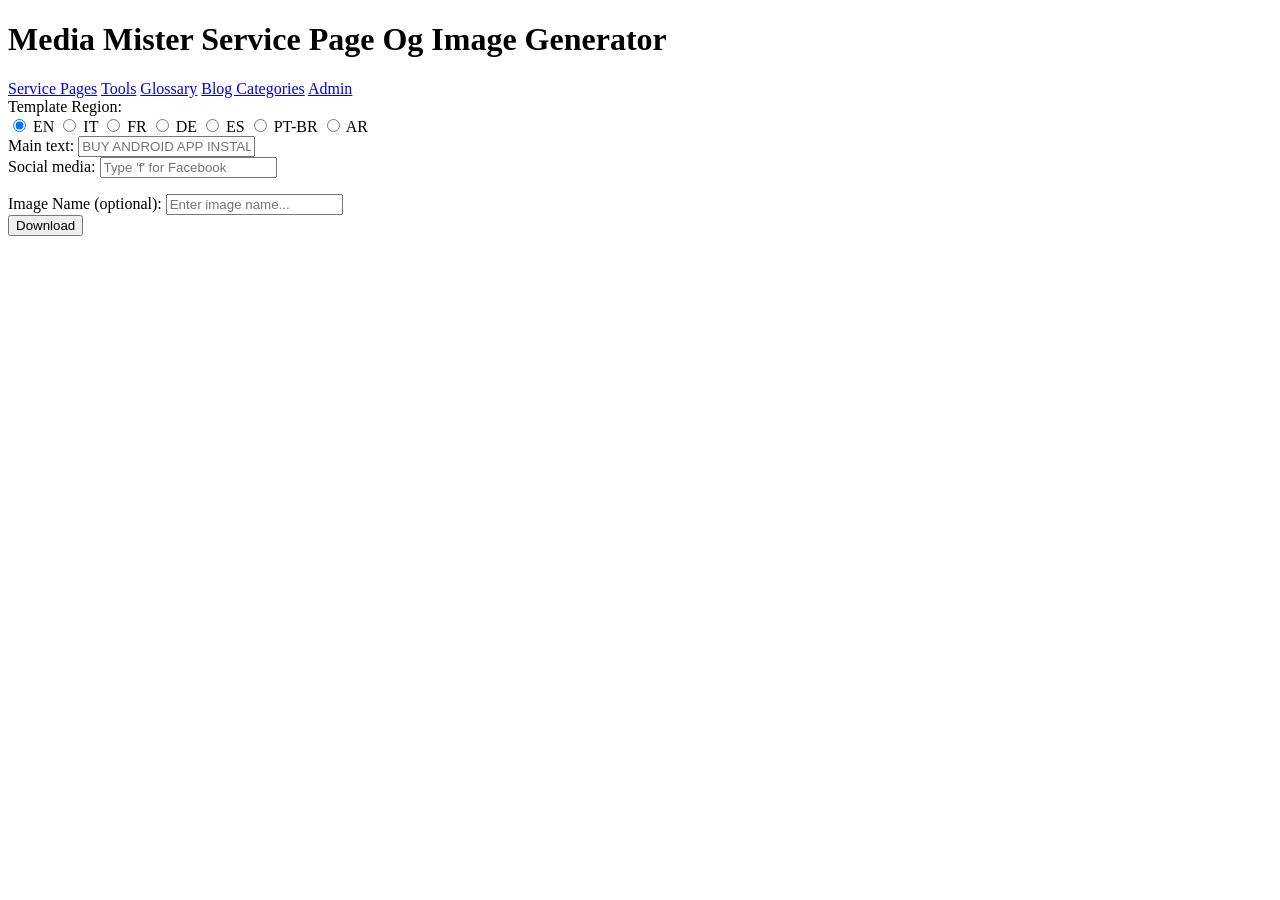
==== public/index.html @ 7ba32e7e "Add initial HTML structure for image generator" ====
<!DOCTYPE html>
<html lang="en">

<head>
  <meta charset="UTF-8" />
  <title>Media Mister Service Page Og Image Generator</title>
  <meta name="viewport" content="width=device-width, initial-scale=1.0" />
  <link rel="stylesheet" href="style.css" />
</head>

<body>
  <header>
    <h1>Media Mister Service Page Og Image Generator</h1>
    <nav class="main-nav">
      <a href="index.html" class="active">Service Pages</a>
      <a href="tools.html">Tools</a>
      <a href="glossary.html">Glossary</a>
      <a href="blog-categories.html">Blog Categories</a>
      <a href="../admin/social_colors.php" target="_blank">Admin</a>
    </nav>
  </header>

  <div class="main-content">
    <div class="controls-panel">
      <!-- TEMPLATE SELECTION -->
      <div class="control-group">
        <label>Template Region:</label>
        <div class="radio-choices">
          <label><input type="radio" name="templateRegion" value="EN" checked> EN</label>
          <label><input type="radio" name="templateRegion" value="IT"> IT</label>
          <label><input type="radio" name="templateRegion" value="FR"> FR</label>
          <label><input type="radio" name="templateRegion" value="DE"> DE</label>
          <label><input type="radio" name="templateRegion" value="ES"> ES</label>
          <label><input type="radio" name="templateRegion" value="PT-BR"> PT-BR</label>
          <label><input type="radio" name="templateRegion" value="AR"> AR</label>
        </div>
      </div>

      <!-- TEXT INPUT -->
      <div class="control-group">
        <label for="textInput">Main text:</label>
        <input id="textInput" type="text" placeholder="BUY ANDROID APP INSTALLS" />
      </div>








      <!-- SOCIAL MEDIA SEARCH -->
      <div class="control-group" id="socialSearchWrapper">
        <label for="socialSearch">Social media:</label>
        <input id="socialSearch" type="text" placeholder="Type 'f' for Facebook" autocomplete="off" />
        <ul id="socialResults" class="dropdown"></ul>
      </div>

      <!-- FILENAME INPUT -->
      <div class="control-group">
        <label for="filenameInput">Image Name (optional):</label>
        <input id="filenameInput" type="text" placeholder="Enter image name..." />
      </div>

      <!-- BUTTONS -->
      <div class="control-group">
        <button id="downloadBtn">Download</button>
      </div>
    </div>
    <!-- CANVAS -->
    <canvas id="canvas" width="800" height="450"></canvas>
  </div>

  <p id="status"></p>

  <script src="shared.js"></script>
  <script src="script.js?v=7"></script>
</body>

</html>
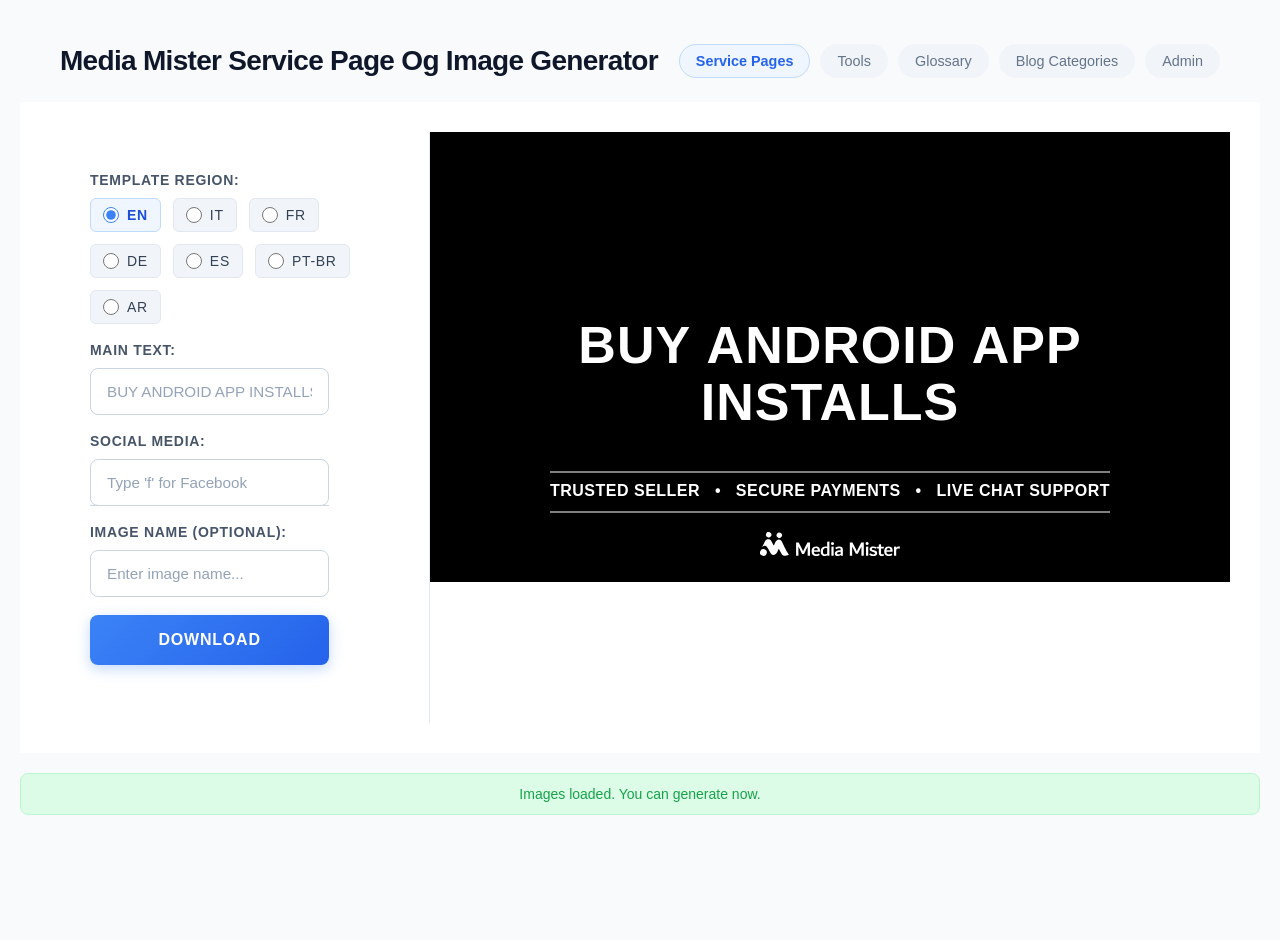
==== commit 90dc566f: "Add files via upload" ====
--- a/public/index.html
+++ b/public/index.html
@@ -1,80 +1,80 @@
-<!DOCTYPE html>
-<html lang="en">
-
-<head>
-  <meta charset="UTF-8" />
-  <title>Media Mister Service Page Og Image Generator</title>
-  <meta name="viewport" content="width=device-width, initial-scale=1.0" />
-  <link rel="stylesheet" href="style.css" />
-</head>
-
-<body>
-  <header>
-    <h1>Media Mister Service Page Og Image Generator</h1>
-    <nav class="main-nav">
-      <a href="index.html" class="active">Service Pages</a>
-      <a href="tools.html">Tools</a>
-      <a href="glossary.html">Glossary</a>
-      <a href="blog-categories.html">Blog Categories</a>
-      <a href="../admin/social_colors.php" target="_blank">Admin</a>
-    </nav>
-  </header>
-
-  <div class="main-content">
-    <div class="controls-panel">
-      <!-- TEMPLATE SELECTION -->
-      <div class="control-group">
-        <label>Template Region:</label>
-        <div class="radio-choices">
-          <label><input type="radio" name="templateRegion" value="EN" checked> EN</label>
-          <label><input type="radio" name="templateRegion" value="IT"> IT</label>
-          <label><input type="radio" name="templateRegion" value="FR"> FR</label>
-          <label><input type="radio" name="templateRegion" value="DE"> DE</label>
-          <label><input type="radio" name="templateRegion" value="ES"> ES</label>
-          <label><input type="radio" name="templateRegion" value="PT-BR"> PT-BR</label>
-          <label><input type="radio" name="templateRegion" value="AR"> AR</label>
-        </div>
-      </div>
-
-      <!-- TEXT INPUT -->
-      <div class="control-group">
-        <label for="textInput">Main text:</label>
-        <input id="textInput" type="text" placeholder="BUY ANDROID APP INSTALLS" />
-      </div>
-
-
-
-
-
-
-
-
-      <!-- SOCIAL MEDIA SEARCH -->
-      <div class="control-group" id="socialSearchWrapper">
-        <label for="socialSearch">Social media:</label>
-        <input id="socialSearch" type="text" placeholder="Type 'f' for Facebook" autocomplete="off" />
-        <ul id="socialResults" class="dropdown"></ul>
-      </div>
-
-      <!-- FILENAME INPUT -->
-      <div class="control-group">
-        <label for="filenameInput">Image Name (optional):</label>
-        <input id="filenameInput" type="text" placeholder="Enter image name..." />
-      </div>
-
-      <!-- BUTTONS -->
-      <div class="control-group">
-        <button id="downloadBtn">Download</button>
-      </div>
-    </div>
-    <!-- CANVAS -->
-    <canvas id="canvas" width="800" height="450"></canvas>
-  </div>
-
-  <p id="status"></p>
-
-  <script src="shared.js"></script>
-  <script src="script.js?v=7"></script>
-</body>
-
-</html>
+<!DOCTYPE html>
+<html lang="en">
+
+<head>
+  <meta charset="UTF-8" />
+  <title>Media Mister Service Page Og Image Generator</title>
+  <meta name="viewport" content="width=device-width, initial-scale=1.0" />
+  <link rel="stylesheet" href="style.css" />
+</head>
+
+<body>
+  <header>
+    <h1>Media Mister Service Page Og Image Generator</h1>
+    <nav class="main-nav">
+      <a href="index.html" class="active">Service Pages</a>
+      <a href="tools.html">Tools</a>
+      <a href="glossary.html">Glossary</a>
+      <a href="blog-categories.html">Blog Categories</a>
+      <a href="../admin/social_colors.php" target="_blank">Admin</a>
+    </nav>
+  </header>
+
+  <div class="main-content">
+    <div class="controls-panel">
+      <!-- TEMPLATE SELECTION -->
+      <div class="control-group">
+        <label>Template Region:</label>
+        <div class="radio-choices">
+          <label><input type="radio" name="templateRegion" value="EN" checked> EN</label>
+          <label><input type="radio" name="templateRegion" value="IT"> IT</label>
+          <label><input type="radio" name="templateRegion" value="FR"> FR</label>
+          <label><input type="radio" name="templateRegion" value="DE"> DE</label>
+          <label><input type="radio" name="templateRegion" value="ES"> ES</label>
+          <label><input type="radio" name="templateRegion" value="PT-BR"> PT-BR</label>
+          <label><input type="radio" name="templateRegion" value="AR"> AR</label>
+        </div>
+      </div>
+
+      <!-- TEXT INPUT -->
+      <div class="control-group">
+        <label for="textInput">Main text:</label>
+        <input id="textInput" type="text" placeholder="BUY ANDROID APP INSTALLS" />
+      </div>
+
+
+
+
+
+
+
+
+      <!-- SOCIAL MEDIA SEARCH -->
+      <div class="control-group" id="socialSearchWrapper">
+        <label for="socialSearch">Social media:</label>
+        <input id="socialSearch" type="text" placeholder="Type 'f' for Facebook" autocomplete="off" />
+        <ul id="socialResults" class="dropdown"></ul>
+      </div>
+
+      <!-- FILENAME INPUT -->
+      <div class="control-group">
+        <label for="filenameInput">Image Name (optional):</label>
+        <input id="filenameInput" type="text" placeholder="Enter image name..." />
+      </div>
+
+      <!-- BUTTONS -->
+      <div class="control-group">
+        <button id="downloadBtn">Download</button>
+      </div>
+    </div>
+    <!-- CANVAS -->
+    <canvas id="canvas" width="800" height="450"></canvas>
+  </div>
+
+  <p id="status"></p>
+
+  <script src="shared.js"></script>
+  <script src="script.js?v=7"></script>
+</body>
+
+</html>
--- a/public/style.css
+++ b/public/style.css
@@ -0,0 +1,393 @@
+@font-face {
+  font-family: "Phonic";
+  src: url("fonts/Phonic-Regular.woff2") format("woff2");
+  font-family: "Avenir Next";
+  src: url("fonts/AvenirNext-Regular.woff2") format("woff2"),
+    url("fonts/AvenirNext-Regular.woff") format("woff"),
+    url("fonts/AvenirNext-Regular.ttf") format("truetype");
+}
+
+body {
+  font-family: "Avenir Next", sans-serif;
+  margin: 20px;
+}
+
+* {
+  margin: 0;
+  padding: 0;
+  box-sizing: border-box;
+}
+
+body {
+  font-family: 'Inter', -apple-system, BlinkMacSystemFont, 'Segoe UI', Roboto, sans-serif;
+  background: #f8fafc;
+  min-height: 100vh;
+  color: #1e293b;
+  padding: 0;
+}
+
+.container {
+  max-width: 100%;
+  margin: 0 auto;
+}
+
+header {
+  padding: 24px 40px;
+  display: flex;
+  justify-content: space-between;
+  align-items: center;
+  flex-wrap: wrap;
+  gap: 15px;
+}
+
+header h1 {
+  font-size: 1.75rem;
+  color: #0f172a;
+  font-weight: 700;
+  letter-spacing: -0.025em;
+}
+
+header a {
+  color: #3b82f6;
+  text-decoration: none;
+  font-weight: 500;
+  transition: all 0.2s ease;
+  padding: 14px 18px;
+  border-radius: 6px;
+  font-size: 0.9rem;
+  border: 1px solid #e2e8f0;
+}
+
+header a:hover {
+  background: #2563eb;
+  border-color: #3b82f6;
+  color: #ffffff;
+}
+
+
+.main-content {
+  display: flex;
+  background-color: white;
+  padding: 30px;
+}
+
+.controls-panel {
+  flex: 1;
+  /* Make it equal width */
+  background: #ffffff;
+  padding: 40px;
+  border-right: 1px solid #e2e8f0;
+  overflow-y: auto;
+}
+
+.controls-title {
+  font-size: 1.25rem;
+  font-weight: 600;
+  margin-bottom: 30px;
+  color: #0f172a;
+  padding-bottom: 15px;
+  border-bottom: 2px solid #e2e8f0;
+}
+
+.control-group {
+  margin-bottom: 18px;
+}
+
+.control-group label {
+  display: block;
+  font-weight: 600;
+  margin-bottom: 10px;
+  color: #475569;
+  font-size: 0.875rem;
+  text-transform: uppercase;
+  letter-spacing: 0.05em;
+}
+
+.control-group input[type="text"] {
+  width: 80%;
+  padding: 14px 16px;
+  border: 1px solid #cbd5e1;
+  border-radius: 8px;
+  font-size: 0.95rem;
+  transition: all 0.2s ease;
+  background: #ffffff;
+  color: #1e293b;
+}
+
+.control-group input[type="text"]::placeholder {
+  color: #94a3b8;
+}
+
+.control-group input[type="text"]:focus {
+  outline: none;
+  border-color: #3b82f6;
+  box-shadow: 0 0 0 3px rgba(59, 130, 246, 0.1);
+  background: #ffffff;
+}
+
+#socialSearchWrapper {
+  position: relative;
+}
+
+.dropdown {
+  position: absolute;
+  top: 100%;
+  left: 0;
+  width: 80%;
+  /* Match input width */
+  /* right: 0; removed to avoid full width */
+  background: #ffffff;
+  border: 1px solid #cbd5e1;
+  border-top: none;
+  border-radius: 0 0 8px 8px;
+  max-height: 220px;
+  overflow-y: auto;
+  list-style: none;
+  z-index: 10;
+  box-shadow: 0 10px 25px rgba(0, 0, 0, 0.1);
+  margin-top: -1px;
+}
+
+.dropdown li {
+  padding: 12px 16px;
+  cursor: pointer;
+  transition: all 0.15s ease;
+  color: #475569;
+  border-bottom: 1px solid #f1f5f9;
+}
+
+.dropdown li:last-child {
+  border-bottom: none;
+}
+
+.dropdown li:hover,
+.dropdown li.highlighted {
+  background: #eff6ff;
+  color: #1e293b;
+  padding-left: 20px;
+}
+
+#downloadBtn {
+  width: 80%;
+  padding: 16px 24px;
+  background: linear-gradient(135deg, #3b82f6 0%, #2563eb 100%);
+  color: white;
+  border: none;
+  border-radius: 8px;
+  font-size: 1rem;
+  font-weight: 600;
+  cursor: pointer;
+  transition: all 0.2s ease;
+  box-shadow: 0 4px 14px rgba(59, 130, 246, 0.3);
+  text-transform: uppercase;
+  letter-spacing: 0.05em;
+}
+
+#downloadBtn:hover {
+  transform: translateY(-2px);
+  box-shadow: 0 6px 20px rgba(59, 130, 246, 0.4);
+  background: linear-gradient(135deg, #2563eb 0%, #1d4ed8 100%);
+}
+
+#downloadBtn:active {
+  transform: translateY(0);
+}
+
+.preview-panel {
+  flex: 1;
+  background: #f8fafc;
+  padding: 40px;
+  display: flex;
+  flex-direction: column;
+  align-items: flex-end;
+  /* Changed from center to flex-end for "float right" effect */
+  justify-content: center;
+  overflow: auto;
+}
+
+.preview-wrapper {
+  width: 100%;
+  max-width: 900px;
+  margin-left: auto;
+  /* Reinforce right alignment */
+}
+
+.preview-header {
+  display: flex;
+  justify-content: space-between;
+  align-items: center;
+  margin-bottom: 24px;
+  padding-bottom: 16px;
+  border-bottom: 1px solid #e2e8f0;
+}
+
+.preview-header h2 {
+  color: #0f172a;
+  font-size: 1.25rem;
+  font-weight: 600;
+}
+
+.canvas-wrapper {
+  background: #ffffff;
+  padding: 30px;
+  border-radius: 12px;
+  box-shadow: 0 4px 6px rgba(0, 0, 0, 0.05), 0 10px 25px rgba(0, 0, 0, 0.08);
+  border: 1px solid #e2e8f0;
+}
+
+#canvas {
+  width: 800px;
+  height: 450px;
+  display: block;
+  margin-left: auto;
+  /* Push canvas to the right within wrapper */
+}
+
+#status {
+  margin-top: 20px;
+  padding: 12px 16px;
+  border-radius: 8px;
+  font-size: 0.875rem;
+  text-align: center;
+  font-weight: 500;
+}
+
+#status:not(:empty) {
+  background: #dcfce7;
+  color: #16a34a;
+  border: 1px solid #bbf7d0;
+}
+
+@media (max-width: 1024px) {
+  .main-content {
+    flex-direction: column;
+  }
+
+  .controls-panel {
+    width: 100%;
+    border-right: none;
+    border-bottom: 1px solid #e2e8f0;
+  }
+
+  header {
+    padding: 20px;
+  }
+
+  header h1 {
+    font-size: 1.5rem;
+  }
+}
+
+@media (max-width: 640px) {
+
+  .controls-panel,
+  .preview-panel {
+    padding: 24px;
+  }
+
+  .canvas-wrapper {
+    padding: 20px;
+  }
+
+  header {
+    flex-direction: column;
+    align-items: flex-start;
+  }
+}
+
+/* Custom scrollbar */
+.dropdown::-webkit-scrollbar,
+.controls-panel::-webkit-scrollbar {
+  width: 8px;
+}
+
+.dropdown::-webkit-scrollbar-track,
+.controls-panel::-webkit-scrollbar-track {
+  background: #f1f5f9;
+}
+
+.dropdown::-webkit-scrollbar-thumb,
+.controls-panel::-webkit-scrollbar-thumb {
+  background: #cbd5e1;
+  border-radius: 4px;
+}
+
+.dropdown::-webkit-scrollbar-thumb:hover,
+.controls-panel::-webkit-scrollbar-thumb:hover {
+  background: #94a3b8;
+}
+
+/* Template Selection Radio Buttons */
+.radio-choices {
+  display: flex;
+  flex-wrap: wrap;
+  gap: 12px;
+  margin-top: 5px;
+}
+
+.radio-choices label {
+  display: inline-flex;
+  align-items: center;
+  font-weight: 500;
+  text-transform: none;
+  margin-bottom: 0;
+  cursor: pointer;
+  color: #334155;
+  background: #f1f5f9;
+  padding: 8px 12px;
+  border-radius: 6px;
+  border: 1px solid #e2e8f0;
+  transition: all 0.2s ease;
+}
+
+.radio-choices label:hover {
+  background: #e2e8f0;
+}
+
+.radio-choices input[type="radio"] {
+  margin-right: 8px;
+  accent-color: #3b82f6;
+  width: 16px;
+  height: 16px;
+}
+
+/* Highlight selected label if possible, but basic input styling is fine for now */
+.radio-choices label:has(input:checked) {
+  background: #eff6ff;
+  border-color: #bfdbfe;
+  color: #1d4ed8;
+  font-weight: 600;
+}
+
+/* Main Navigation */
+.main-nav {
+  /* Removed width: 100%, borders, and margins to allow it to sit in the header row */
+  display: flex;
+  gap: 10px;
+  flex-wrap: wrap;
+  align-items: center;
+}
+
+.main-nav a {
+  text-decoration: none;
+  color: #64748b;
+  font-weight: 500;
+  padding: 8px 16px;
+  border-radius: 20px;
+  font-size: 0.9rem;
+  transition: all 0.2s ease;
+  background: #f1f5f9;
+  border: 1px solid transparent;
+}
+
+.main-nav a:hover {
+  background: #e2e8f0;
+  color: #334155;
+}
+
+.main-nav a.active {
+  background: #eff6ff;
+  color: #2563eb;
+  border-color: #bfdbfe;
+  font-weight: 600;
+}
